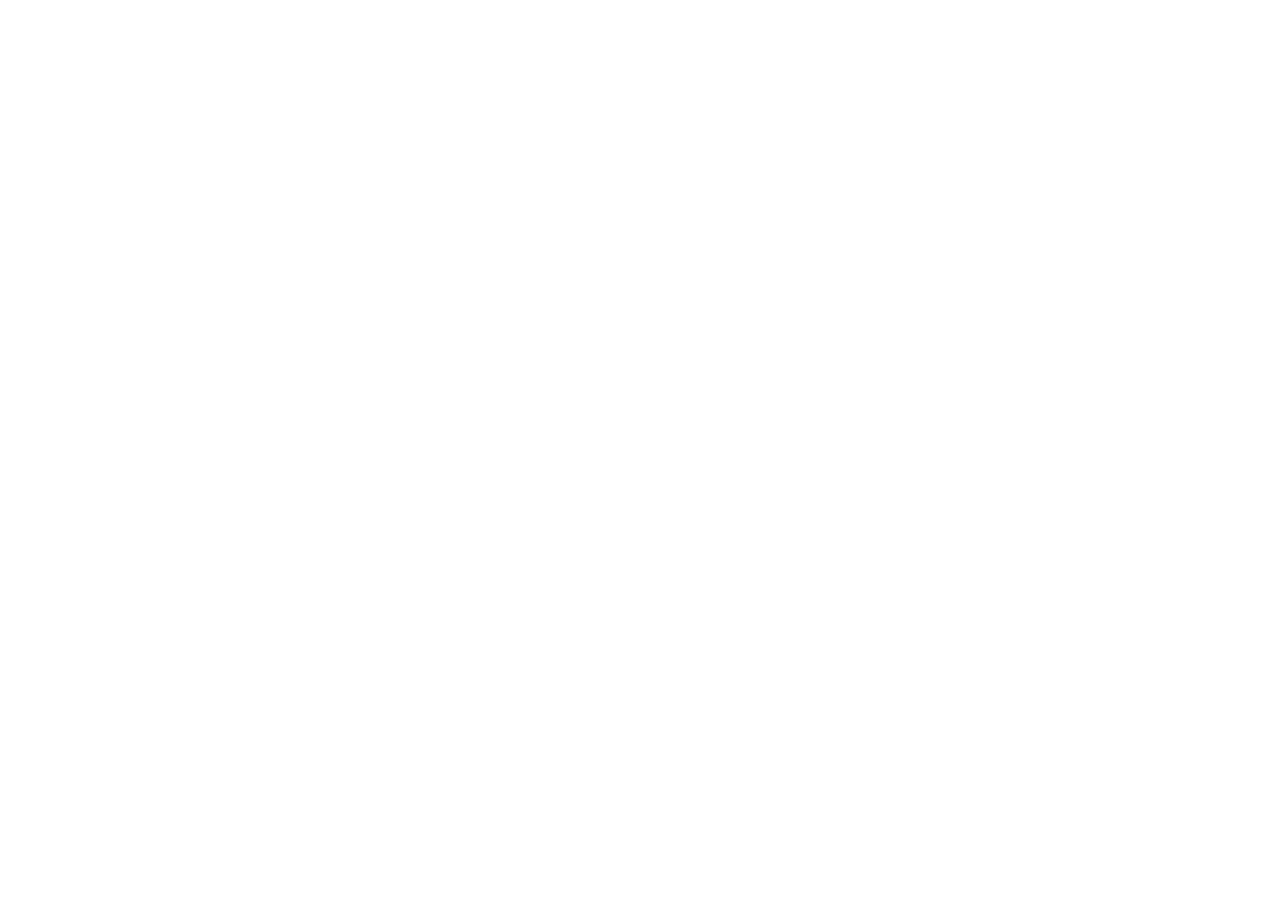
==== highscores.html @ 6ef9438b "Added starter files and have starter files referencing each other" ====
<!DOCTYPE html>
<html lang="en">
<head>
    <meta charset="UTF-8">
    <meta name="viewport" content="width=device-width, initial-scale=1.0">
    <title>You Want to see the High Scores?</title>
    <link rel="stylesheet" href = "assets/style.css"/>
    
</head>
<body>
    
    
    
    
    
    
    
    
    <script src="assets/scores.js"></script>
</body>
</html>
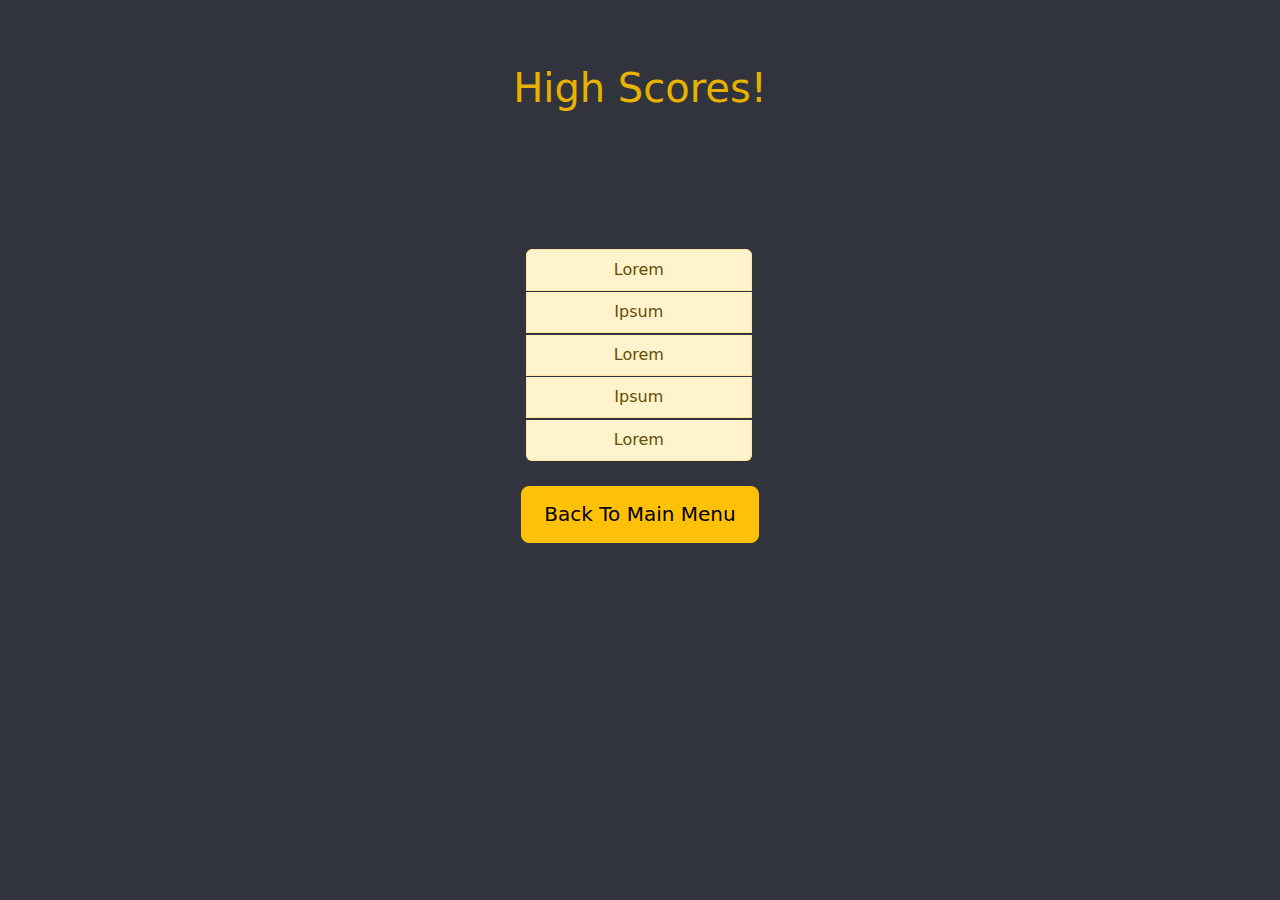
==== commit bdffb9cc: "Added my question files, and have all of my files correctly referencing each other." ====
--- a/highscores.html
+++ b/highscores.html
@@ -5,9 +5,29 @@
     <meta name="viewport" content="width=device-width, initial-scale=1.0">
     <title>You Want to see the High Scores?</title>
     <link rel="stylesheet" href = "assets/style.css"/>
+    <link rel="stylesheet" type="text/css" href="assets/jass.css"/>
+    <link rel="stylesheet" href="https://cdn.jsdelivr.net/npm/bootstrap@5.1.3/dist/css/bootstrap.min.css">
     
 </head>
 <body>
+    <main>
+        <div>
+        <h1>High Scores!</h1>
+    </div>
+    
+    <div>
+        <ul class="list-group">
+        <li class="list-group-item list-group-item-warning">Lorem</li>
+        <li class="list-group-item list-group-item-warning">Ipsum</li>
+        <li class="list-group-item list-group-item-warning">Lorem</li>
+        <li class="list-group-item list-group-item-warning">Ipsum</li>
+        <li class="list-group-item list-group-item-warning">Lorem</li>
+      </ul>
+    </div>
+    <br>
+    <a href = "index.html"><button type="button" class="btn btn-warning btn-lg">Back To Main Menu</button></a>
+    </main>
+    
     
     
     
--- a/assets/style.css
+++ b/assets/style.css
@@ -0,0 +1,44 @@
+*
+{
+    background-color:#31343D;
+    color:#E7B100;
+}
+main
+{
+    text-align: center;
+    padding-top:5%;
+}
+.custom-Button
+{
+    font-size:150%;
+}
+a
+{
+    color:#E7B100;
+}
+div ul
+{
+    margin-left: 41%;
+    padding-top:10%;
+}
+li
+{
+    max-width:30%;
+    text-align:center;
+    margin: .1%;
+}
+h2
+{
+    padding-top:10%;
+    text-align: center;
+}
+.quiz
+{
+    padding-top: 3%;
+    margin-left:41%;
+}
+.quizItem
+{
+    padding: .5%;
+    max-width:200px;
+}--- a/assets/jass.css
+++ b/assets/jass.css
@@ -0,0 +1,1708 @@
+/*! normalize.css v8.0.1 | MIT License | github.com/necolas/normalize.css */
+/* Document
+   ========================================================================== */
+/**
+ * 1. Correct the line height in all browsers.
+ * 2. Prevent adjustments of font size after orientation changes in iOS.
+ */
+ html {
+    line-height: 1.15;
+    /* 1 */
+    -webkit-text-size-adjust: 100%;
+    /* 2 */
+  }
+  
+  /* Sections
+     ========================================================================== */
+  /**
+   * Remove the margin in all browsers.
+   */
+  body {
+    margin: 0;
+  }
+  
+  /**
+   * Render the `main` element consistently in IE.
+   */
+  main {
+    display: block;
+  }
+  
+  /**
+   * Correct the font size and margin on `h1` elements within `section` and
+   * `article` contexts in Chrome, Firefox, and Safari.
+   */
+  h1 {
+    font-size: 2em;
+    margin: 0.67em 0;
+  }
+  
+  /* Grouping content
+     ========================================================================== */
+  /**
+   * 1. Add the correct box sizing in Firefox.
+   * 2. Show the overflow in Edge and IE.
+   */
+  hr {
+    box-sizing: content-box;
+    /* 1 */
+    height: 0;
+    /* 1 */
+    overflow: visible;
+    /* 2 */
+  }
+  
+  /**
+   * 1. Correct the inheritance and scaling of font size in all browsers.
+   * 2. Correct the odd `em` font sizing in all browsers.
+   */
+  pre {
+    font-family: monospace, monospace;
+    /* 1 */
+    font-size: 1em;
+    /* 2 */
+  }
+  
+  /* Text-level semantics
+     ========================================================================== */
+  /**
+   * Remove the gray background on active links in IE 10.
+   */
+  a {
+    background-color: transparent;
+  }
+  
+  /**
+   * 1. Remove the bottom border in Chrome 57-
+   * 2. Add the correct text decoration in Chrome, Edge, IE, Opera, and Safari.
+   */
+  abbr[title] {
+    border-bottom: none;
+    /* 1 */
+    text-decoration: underline;
+    /* 2 */
+    text-decoration: underline dotted;
+    /* 2 */
+  }
+  
+  /**
+   * Add the correct font weight in Chrome, Edge, and Safari.
+   */
+  b,
+  strong {
+    font-weight: bolder;
+  }
+  
+  /**
+   * 1. Correct the inheritance and scaling of font size in all browsers.
+   * 2. Correct the odd `em` font sizing in all browsers.
+   */
+  code,
+  kbd,
+  samp {
+    font-family: monospace, monospace;
+    /* 1 */
+    font-size: 1em;
+    /* 2 */
+  }
+  
+  /**
+   * Add the correct font size in all browsers.
+   */
+  small {
+    font-size: 80%;
+  }
+  
+  /**
+   * Prevent `sub` and `sup` elements from affecting the line height in
+   * all browsers.
+   */
+  sub,
+  sup {
+    font-size: 75%;
+    line-height: 0;
+    position: relative;
+    vertical-align: baseline;
+  }
+  
+  sub {
+    bottom: -0.25em;
+  }
+  
+  sup {
+    top: -0.5em;
+  }
+  
+  /* Embedded content
+     ========================================================================== */
+  /**
+   * Remove the border on images inside links in IE 10.
+   */
+  img {
+    border-style: none;
+  }
+  
+  /* Forms
+     ========================================================================== */
+  /**
+   * 1. Change the font styles in all browsers.
+   * 2. Remove the margin in Firefox and Safari.
+   */
+  button,
+  input,
+  optgroup,
+  select,
+  textarea {
+    font-family: inherit;
+    /* 1 */
+    font-size: 100%;
+    /* 1 */
+    line-height: 1.15;
+    /* 1 */
+    margin: 0;
+    /* 2 */
+  }
+  
+  /**
+   * Show the overflow in IE.
+   * 1. Show the overflow in Edge.
+   */
+  button,
+  input {
+    /* 1 */
+    overflow: visible;
+  }
+  
+  /**
+   * Remove the inheritance of text transform in Edge, Firefox, and IE.
+   * 1. Remove the inheritance of text transform in Firefox.
+   */
+  button,
+  select {
+    /* 1 */
+    text-transform: none;
+  }
+  
+  /**
+   * Correct the inability to style clickable types in iOS and Safari.
+   */
+  button,
+  [type='button'],
+  [type='reset'],
+  [type='submit'] {
+    -webkit-appearance: button;
+  }
+  
+  /**
+   * Remove the inner border and padding in Firefox.
+   */
+  button::-moz-focus-inner,
+  [type='button']::-moz-focus-inner,
+  [type='reset']::-moz-focus-inner,
+  [type='submit']::-moz-focus-inner {
+    border-style: none;
+    padding: 0;
+  }
+  
+  /**
+   * Restore the focus styles unset by the previous rule.
+   */
+  button:-moz-focusring,
+  [type='button']:-moz-focusring,
+  [type='reset']:-moz-focusring,
+  [type='submit']:-moz-focusring {
+    outline: 1px dotted ButtonText;
+  }
+  
+  /**
+   * Correct the padding in Firefox.
+   */
+  fieldset {
+    padding: 0.35em 0.75em 0.625em;
+  }
+  
+  /**
+   * 1. Correct the text wrapping in Edge and IE.
+   * 2. Correct the color inheritance from `fieldset` elements in IE.
+   * 3. Remove the padding so developers are not caught out when they zero out
+   *    `fieldset` elements in all browsers.
+   */
+  legend {
+    box-sizing: border-box;
+    /* 1 */
+    color: inherit;
+    /* 2 */
+    display: table;
+    /* 1 */
+    max-width: 100%;
+    /* 1 */
+    padding: 0;
+    /* 3 */
+    white-space: normal;
+    /* 1 */
+  }
+  
+  /**
+   * Add the correct vertical alignment in Chrome, Firefox, and Opera.
+   */
+  progress {
+    vertical-align: baseline;
+  }
+  
+  /**
+   * Remove the default vertical scrollbar in IE 10+.
+   */
+  textarea {
+    overflow: auto;
+  }
+  
+  /**
+   * 1. Add the correct box sizing in IE 10.
+   * 2. Remove the padding in IE 10.
+   */
+  [type='checkbox'],
+  [type='radio'] {
+    box-sizing: border-box;
+    /* 1 */
+    padding: 0;
+    /* 2 */
+  }
+  
+  /**
+   * Correct the cursor style of increment and decrement buttons in Chrome.
+   */
+  [type='number']::-webkit-inner-spin-button,
+  [type='number']::-webkit-outer-spin-button {
+    height: auto;
+  }
+  
+  /**
+   * 1. Correct the odd appearance in Chrome and Safari.
+   * 2. Correct the outline style in Safari.
+   */
+  [type='search'] {
+    -webkit-appearance: textfield;
+    /* 1 */
+    outline-offset: -2px;
+    /* 2 */
+  }
+  
+  /**
+   * Remove the inner padding in Chrome and Safari on macOS.
+   */
+  [type='search']::-webkit-search-decoration {
+    -webkit-appearance: none;
+  }
+  
+  /**
+   * 1. Correct the inability to style clickable types in iOS and Safari.
+   * 2. Change font properties to `inherit` in Safari.
+   */
+  ::-webkit-file-upload-button {
+    -webkit-appearance: button;
+    /* 1 */
+    font: inherit;
+    /* 2 */
+  }
+  
+  /* Interactive
+     ========================================================================== */
+  /*
+   * Add the correct display in Edge, IE 10+, and Firefox.
+   */
+  details {
+    display: block;
+  }
+  
+  /*
+   * Add the correct display in all browsers.
+   */
+  summary {
+    display: list-item;
+  }
+  
+  /* Misc
+     ========================================================================== */
+  /**
+   * Add the correct display in IE 10+.
+   */
+  template {
+    display: none;
+  }
+  
+  /**
+   * Add the correct display in IE 10.
+   */
+  [hidden] {
+    display: none;
+  }
+  
+  /* 
+  =================
+  END NORMALIZE CSS
+  =================
+  */
+  *,
+  *::before,
+  *::after {
+    box-sizing: border-box;
+  }
+  
+  html,
+  body {
+    min-height: 100%;
+  }
+  
+  body {
+    margin: 0;
+    padding: 0;
+    font-family: -apple-system, BlinkMacSystemFont, 'Segoe UI', Roboto, Helvetica,
+      Arial, sans-serif, 'Apple Color Emoji', 'Segoe UI Emoji', 'Segoe UI Symbol';
+    font-size: 18px;
+    color: #1a1a1a;
+  }
+  
+  h1,
+  h2,
+  h3,
+  h4,
+  h5,
+  h6 {
+    margin: 0 0 0.5rem;
+    line-height: 1.25;
+  }
+  
+  h1 {
+    font-size: 2.25rem;
+  }
+  
+  h2 {
+    font-size: 2rem;
+  }
+  
+  h3 {
+    font-size: 1.75rem;
+  }
+  
+  h4 {
+    font-size: 1.5rem;
+  }
+  
+  h5 {
+    font-size: 1.25rem;
+  }
+  
+  h6 {
+    font-size: 1rem;
+  }
+  
+  p {
+    font-size: 1.1rem;
+    margin: 0 0 1rem;
+    line-height: 1.5;
+  }
+  
+  ul,
+  ol,
+  dl {
+    margin-top: 0;
+    margin-bottom: 1rem;
+  }
+  
+  label {
+    display: inline-block;
+  }
+  
+  input,
+  select,
+  textarea,
+  button {
+    margin: 0;
+  }
+  
+  a {
+    color: #1b89bc;
+    text-decoration: none;
+  }
+  
+  a:hover {
+    color: #065b83;
+    text-decoration: underline;
+  }
+  
+  /* HEIGHT / WIDTH UTILS */
+  .w-100 {
+    width: 100%;
+  }
+  
+  .w-75 {
+    width: 75%;
+  }
+  
+  .w-50 {
+    width: 50%;
+  }
+  
+  .w-25 {
+    width: 25%;
+  }
+  
+  .min-100-vh {
+    min-height: 100vh;
+  }
+  
+  .min-100-vw {
+    min-width: 100vw;
+  }
+  
+  /* MARGIN/PADDING UTILS */
+  /* Margin - all sides */
+  .m-0 {
+    margin: 0;
+  }
+  
+  .m-1 {
+    margin: 0.375rem;
+  }
+  
+  .m-2 {
+    margin: 0.625rem;
+  }
+  
+  .m-3 {
+    margin: 1rem;
+  }
+  
+  .m-4 {
+    margin: 1.375rem;
+  }
+  
+  .m-5 {
+    margin: 1.625rem;
+  }
+  
+  .m-auto {
+    margin: auto;
+  }
+  
+  /* Margin-bottom */
+  .mb-0 {
+    margin-bottom: 0;
+  }
+  
+  .mb-1 {
+    margin-bottom: 0.375rem;
+  }
+  
+  .mb-2 {
+    margin-bottom: 0.625rem;
+  }
+  
+  .mb-3 {
+    margin-bottom: 1rem;
+  }
+  
+  .mb-4 {
+    margin-bottom: 1.375rem;
+  }
+  
+  .mb-5 {
+    margin-bottom: 1.625rem;
+  }
+  
+  .mb-auto {
+    margin-bottom: auto;
+  }
+  
+  /* Margin-top */
+  .mt-0 {
+    margin-top: 0;
+  }
+  
+  .mt-1 {
+    margin-top: 0.375rem;
+  }
+  
+  .mt-2 {
+    margin-top: 0.625rem;
+  }
+  
+  .mt-3 {
+    margin-top: 1rem;
+  }
+  
+  .mt-4 {
+    margin-top: 1.375rem;
+  }
+  
+  .mt-5 {
+    margin-top: 1.625rem;
+  }
+  
+  .mt-auto {
+    margin-top: auto;
+  }
+  
+  /* Margin-right */
+  .mr-0 {
+    margin-right: 0;
+  }
+  
+  .mr-1 {
+    margin-right: 0.375rem;
+  }
+  
+  .mr-2 {
+    margin-right: 0.625rem;
+  }
+  
+  .mr-3 {
+    margin-right: 1rem;
+  }
+  
+  .mr-4 {
+    margin-right: 1.375rem;
+  }
+  
+  .mr-5 {
+    margin-right: 1.625rem;
+  }
+  
+  .mr-auto {
+    margin-right: auto;
+  }
+  
+  /* Margin-left */
+  .ml-0 {
+    margin-left: 0;
+  }
+  
+  .ml-1 {
+    margin-left: 0.375rem;
+  }
+  
+  .ml-2 {
+    margin-left: 0.625rem;
+  }
+  
+  .ml-3 {
+    margin-left: 1rem;
+  }
+  
+  .ml-4 {
+    margin-left: 1.375rem;
+  }
+  
+  .ml-5 {
+    margin-left: 1.625rem;
+  }
+  
+  .ml-auto {
+    margin-left: auto;
+  }
+  
+  /* Margin - x axis */
+  .mx-0 {
+    margin-right: 0;
+    margin-left: 0;
+  }
+  
+  .mx-1 {
+    margin-right: 0.375rem;
+    margin-left: 0.375rem;
+  }
+  
+  .mx-2 {
+    margin-right: 0.625rem;
+    margin-left: 0.625rem;
+  }
+  
+  .mx-3 {
+    margin-right: 1rem;
+    margin-left: 1rem;
+  }
+  
+  .mx-4 {
+    margin-right: 1.375rem;
+    margin-left: 1.375rem;
+  }
+  
+  .mx-5 {
+    margin-right: 1.625rem;
+    margin-left: 1.625rem;
+  }
+  
+  .mx-auto {
+    margin-right: auto;
+    margin-left: auto;
+  }
+  
+  /* Margin - y axis */
+  .my-0 {
+    margin-top: 0;
+    margin-bottom: 0;
+  }
+  
+  .my-1 {
+    margin-top: 0.375rem;
+    margin-bottom: 0.375rem;
+  }
+  
+  .my-2 {
+    margin-top: 0.625rem;
+    margin-bottom: 0.625rem;
+  }
+  
+  .my-3 {
+    margin-top: 1rem;
+    margin-bottom: 1rem;
+  }
+  
+  .my-4 {
+    margin-top: 1.375rem;
+    margin-bottom: 1.375rem;
+  }
+  
+  .my-5 {
+    margin-top: 1.625rem;
+    margin-bottom: 1.625rem;
+  }
+  
+  .my-auto {
+    margin-top: auto;
+    margin-bottom: auto;
+  }
+  
+  /* Padding - all sides */
+  .p-0 {
+    padding: 0;
+  }
+  
+  .p-1 {
+    padding: 0.375rem;
+  }
+  
+  .p-2 {
+    padding: 0.625rem;
+  }
+  
+  .p-3 {
+    padding: 1rem;
+  }
+  
+  .p-4 {
+    padding: 1.375rem;
+  }
+  
+  .p-5 {
+    padding: 1.625rem;
+  }
+  
+  /* padding-bottom */
+  .pb-0 {
+    padding-bottom: 0;
+  }
+  
+  .pb-1 {
+    padding-bottom: 0.375rem;
+  }
+  
+  .pb-2 {
+    padding-bottom: 0.625rem;
+  }
+  
+  .pb-3 {
+    padding-bottom: 1rem;
+  }
+  
+  .pb-4 {
+    padding-bottom: 1.375rem;
+  }
+  
+  .pb-5 {
+    padding-bottom: 1.625rem;
+  }
+  
+  /* padding-top */
+  .pt-0 {
+    padding-top: 0;
+  }
+  
+  .pt-1 {
+    padding-top: 0.375rem;
+  }
+  
+  .pt-2 {
+    padding-top: 0.625rem;
+  }
+  
+  .pt-3 {
+    padding-top: 1rem;
+  }
+  
+  .pt-4 {
+    padding-top: 1.375rem;
+  }
+  
+  .pt-5 {
+    padding-top: 1.625rem;
+  }
+  
+  /* padding-right */
+  .pr-0 {
+    padding-right: 0;
+  }
+  
+  .pr-1 {
+    padding-right: 0.375rem;
+  }
+  
+  .pr-2 {
+    padding-right: 0.625rem;
+  }
+  
+  .pr-3 {
+    padding-right: 1rem;
+  }
+  
+  .pr-4 {
+    padding-right: 1.375rem;
+  }
+  
+  .pr-5 {
+    padding-right: 1.625rem;
+  }
+  
+  /* padding-left */
+  .pl-0 {
+    padding-left: 0;
+  }
+  
+  .pl-1 {
+    padding-left: 0.375rem;
+  }
+  
+  .pl-2 {
+    padding-left: 0.625rem;
+  }
+  
+  .pl-3 {
+    padding-left: 1rem;
+  }
+  
+  .pl-4 {
+    padding-left: 1.375rem;
+  }
+  
+  .pl-5 {
+    padding-left: 1.625rem;
+  }
+  
+  /* padding - x axis */
+  .px-0 {
+    padding-right: 0;
+    padding-left: 0;
+  }
+  
+  .px-1 {
+    padding-right: 0.375rem;
+    padding-left: 0.375rem;
+  }
+  
+  .px-2 {
+    padding-right: 0.625rem;
+    padding-left: 0.625rem;
+  }
+  
+  .px-3 {
+    padding-right: 1rem;
+    padding-left: 1rem;
+  }
+  
+  .px-4 {
+    padding-right: 1.375rem;
+    padding-left: 1.375rem;
+  }
+  
+  .px-5 {
+    padding-right: 1.625rem;
+    padding-left: 1.625rem;
+  }
+  
+  /* Padding - y axis */
+  .py-0 {
+    padding-top: 0;
+    padding-bottom: 0;
+  }
+  
+  .py-1 {
+    padding-top: 0.375rem;
+    padding-bottom: 0.375rem;
+  }
+  
+  .py-2 {
+    padding-top: 0.625rem;
+    padding-bottom: 0.625rem;
+  }
+  
+  .py-3 {
+    padding-top: 1rem;
+    padding-bottom: 1rem;
+  }
+  
+  .py-4 {
+    padding-top: 1.375rem;
+    padding-bottom: 1.375rem;
+  }
+  
+  .py-5 {
+    padding-top: 1.625rem;
+    padding-bottom: 1.625rem;
+  }
+  
+  .text-uppercase {
+    text-transform: uppercase;
+  }
+  
+  .text-lowercase {
+    text-transform: lowercase;
+  }
+  
+  .text-center {
+    text-align: center;
+  }
+  
+  .text-justify {
+    text-align: justify;
+  }
+  
+  .text-right {
+    text-align: right;
+  }
+  
+  .text-primary {
+    color: #2d3e50;
+  }
+  
+  .text-info {
+    color: #1bbc9b;
+  }
+  
+  .text-danger {
+    color: #e64c66;
+  }
+  
+  .text-default {
+    color: #aeaeae;
+  }
+  
+  .text-light {
+    color: #d9e9e8;
+  }
+  
+  .text-dark {
+    color: #1a1a1a;
+  }
+  
+  .text-white {
+    color: #ffffff;
+  }
+  
+  .text-black {
+    color: #000000;
+  }
+  
+  .text-link {
+    color: #1b89bc;
+  }
+  
+  /* BACKGROUND UTILS */
+  .bg-primary {
+    background-color: #2d3e50;
+  }
+  
+  .bg-info {
+    background-color: #1bbc9b;
+  }
+  
+  .bg-danger {
+    background-color: #e64c66;
+  }
+  
+  .bg-light {
+    background-color: #d9e9e8;
+  }
+  
+  .bg-dark {
+    background-color: #1a1a1a;
+  }
+  
+  .bg-white {
+    background-color: #ffffff;
+  }
+  
+  .bg-black {
+    background-color: #000000;
+  }
+  
+  .bg-link {
+    background-color: #1b89bc;
+  }
+  
+  /* DISPLAY */
+  .display-none {
+    display: none;
+  }
+  
+  .display-block {
+    display: block;
+  }
+  
+  .display-inline-block {
+    display: inline-block;
+  }
+  
+  .display-inline {
+    display: inline;
+  }
+  
+  .display-flex {
+    display: flex;
+  }
+  
+  .btn {
+    cursor: pointer;
+    text-align: center;
+    display: inline-block;
+    padding: 0.5rem 1.2rem;
+    margin: 0;
+    text-decoration: none;
+    font-size: 1rem;
+    border-radius: 0.3rem;
+    border: 1px solid transparent;
+    outline: none;
+    color: #1a1a1a;
+    background-color: #aeaeae;
+    transition: color 0.2s ease-in-out, background-color 0.2s ease-in-out;
+  }
+  
+  .btn:hover {
+    background-color: #cecece;
+  }
+  
+  .btn.btn-squared {
+    border-radius: 0;
+  }
+  
+  .btn.btn-sm {
+    font-size: 0.85rem;
+    padding: 0.3rem 0.9rem;
+  }
+  
+  .btn.btn-lg {
+    font-size: 1.25rem;
+    padding: 0.8rem 1.4rem;
+  }
+  
+  .btn.btn-block {
+    width: 100%;
+    display: block;
+    text-align: center;
+  }
+  
+  .btn.btn-primary {
+    background-color: #2d3e50;
+    color: #d9e9e8;
+  }
+  
+  .btn.btn-primary:hover {
+    background-color: #57779a;
+  }
+  
+  .btn.btn-danger {
+    background-color: #e64c66;
+    color: #ffffff;
+  }
+  
+  .btn.btn-danger:hover {
+    background-color: #ee8294;
+  }
+  
+  .btn.btn-info {
+    background-color: #1bbc9b;
+    color: #ffffff;
+  }
+  
+  .btn.btn-info:hover {
+    background-color: #31e1bd;
+  }
+  
+  .btn.btn-light {
+    background-color: #d9e9e8;
+    color: #1a1a1a;
+  }
+  
+  .btn.btn-light:hover {
+    background-color: #84b8b4;
+  }
+  
+  .btn.btn-dark {
+    background-color: #1a1a1a;
+    color: #d9e9e8;
+  }
+  
+  .btn.btn-dark:hover {
+    background-color: #5f5f5f;
+  }
+  
+  .btn.btn-white {
+    background-color: #ffffff;
+    color: #1a1a1a;
+  }
+  
+  .btn.btn-white:hover {
+    background-color: #cccccc;
+  }
+  
+  .btn.btn-black {
+    background-color: #000000;
+    color: #ffffff;
+  }
+  
+  .btn.btn-black:hover {
+    background-color: #666666;
+  }
+  
+  .btn.btn-link {
+    background-color: #1b89bc;
+    color: #ffffff;
+  }
+  
+  .btn.btn-link:hover {
+    background-color: #31a9e1;
+  }
+  
+  .card {
+    border: 1px solid #1a1a1a;
+    margin-bottom: 1rem;
+  }
+  
+  .card .card-header {
+    padding: 0.375rem;
+    background-color: #2d3e50;
+    color: #d9e9e8;
+  }
+  
+  .card .card-body {
+    padding: 0.375rem;
+  }
+  
+  .card .card-footer {
+    border-top: 1px solid #1a1a1a;
+    padding: 0.375rem;
+  }
+  
+  .card.card-rounded {
+    border-radius: 0.3rem;
+  }
+  
+  .card.card-rounded .card-header {
+    border-radius: calc(0.18rem - 1px) calc(0.18rem - 1px) 0 0;
+  }
+  
+  form {
+    width: 100%;
+  }
+  
+  form .form-group {
+    display: block;
+    width: 100%;
+    margin: 0.625rem 0;
+  }
+  
+  form .form-input,
+  form .form-textarea {
+    display: block;
+  }
+  
+  form select {
+    -webkit-appearance: none;
+    -moz-appearance: none;
+    background-image: url("data:image/svg+xml;utf8,<svg fill='black' height='24' viewBox='0 0 24 24' width='24' xmlns='http://www.w3.org/2000/svg'><path d='M7 10l5 5 5-5z'/><path d='M0 0h24v24H0z' fill='none'/></svg>");
+    background-repeat: no-repeat;
+    background-position-x: 98%;
+    background-position-y: 50%;
+  }
+  
+  form label,
+  form .form-label {
+    display: inline-block;
+    font-size: 1.2rem;
+    margin: 0.625rem 0 0.25rem 0.3rem;
+  }
+  
+  form .form-input {
+    width: 100%;
+    padding: 0.75rem;
+    color: #1a1a1a;
+    background-color: #ffffff;
+    margin: 0.625rem 0;
+    font-size: 1.2rem;
+    border: 1px solid #484848;
+    border-radius: 0.3rem;
+  }
+  
+  form .form-input.form-input-squared {
+    border-radius: 0;
+  }
+  
+  form [type='checkbox'],
+  form [type='radio'] {
+    display: inline-block;
+  }
+  
+  label form [type='checkbox'],
+  label form [type='radio'] {
+    display: inline-block;
+  }
+  
+  .container {
+    width: 85%;
+    max-width: 1200px;
+    margin-left: auto;
+    margin-right: auto;
+  }
+  
+  .container.container-fluid {
+    width: 92%;
+  }
+  
+  /* FLEX CONTENT */
+  .flex-row {
+    display: flex;
+    flex-direction: row;
+    flex-wrap: wrap;
+  }
+  
+  .flex-column {
+    display: flex;
+    flex-direction: column;
+    flex-wrap: wrap;
+  }
+  
+  .flex-wrap {
+    flex-wrap: wrap;
+  }
+  
+  .flex-no-wrap {
+    flex-wrap: nowrap;
+  }
+  
+  .justify-space-between {
+    justify-content: space-between;
+  }
+  
+  .justify-space-around {
+    justify-content: space-around;
+  }
+  
+  .justify-flex-start {
+    justify-content: flex-start;
+  }
+  
+  .justify-flex-end {
+    justify-content: flex-end;
+  }
+  
+  .justify-center {
+    justify-content: center;
+  }
+  
+  .align-start {
+    align-items: flex-start;
+  }
+  
+  .align-stretch {
+    align-items: stretch;
+  }
+  
+  .align-end {
+    align-items: flex-end;
+  }
+  
+  .align-center {
+    align-items: center;
+  }
+  
+  .align-content-start {
+    align-content: flex-start;
+  }
+  
+  .align-content-stretch {
+    align-content: stretch;
+  }
+  
+  .align-content-end {
+    align-content: flex-end;
+  }
+  
+  .align-content-center {
+    align-content: center;
+  }
+  
+  .row {
+    display: flex;
+    flex-wrap: wrap;
+    flex-direction: row;
+    margin-left: -15px;
+    margin-right: -15px;
+  }
+  
+  [class*='col-'] {
+    position: relative;
+    width: 100%;
+    padding-right: 15px;
+    padding-left: 15px;
+  }
+  
+  .col-auto {
+    flex-grow: 1;
+    flex-basis: 0;
+  }
+  
+  .col-1 {
+    flex: 0 0 8.33333%;
+    max-width: 8.33333%;
+  }
+  
+  .col-2 {
+    flex: 0 0 16.66667%;
+    max-width: 16.66667%;
+  }
+  
+  .col-3 {
+    flex: 0 0 25%;
+    max-width: 25%;
+  }
+  
+  .col-4 {
+    flex: 0 0 33.33333%;
+    max-width: 33.33333%;
+  }
+  
+  .col-5 {
+    flex: 0 0 41.66667%;
+    max-width: 41.66667%;
+  }
+  
+  .col-6 {
+    flex: 0 0 50%;
+    max-width: 50%;
+  }
+  
+  .col-7 {
+    flex: 0 0 58.33333%;
+    max-width: 58.33333%;
+  }
+  
+  .col-8 {
+    flex: 0 0 66.66667%;
+    max-width: 66.66667%;
+  }
+  
+  .col-9 {
+    flex: 0 0 75%;
+    max-width: 75%;
+  }
+  
+  .col-10 {
+    flex: 0 0 83.33333%;
+    max-width: 83.33333%;
+  }
+  
+  .col-11 {
+    flex: 0 0 91.66667%;
+    max-width: 91.66667%;
+  }
+  
+  .col-12 {
+    flex: 0 0 100%;
+    max-width: 100%;
+  }
+  
+  /* col-sm */
+  @media screen and (min-width: 640px) {
+    .col-sm-auto {
+      flex-grow: 1;
+      flex-basis: 0;
+    }
+    .col-sm-1 {
+      flex: 0 0 8.33333%;
+      max-width: 8.33333%;
+    }
+    .col-sm-2 {
+      flex: 0 0 16.66667%;
+      max-width: 16.66667%;
+    }
+    .col-sm-3 {
+      flex: 0 0 25%;
+      max-width: 25%;
+    }
+    .col-sm-4 {
+      flex: 0 0 33.33333%;
+      max-width: 33.33333%;
+    }
+    .col-sm-5 {
+      flex: 0 0 41.66667%;
+      max-width: 41.66667%;
+    }
+    .col-sm-6 {
+      flex: 0 0 50%;
+      max-width: 50%;
+    }
+    .col-sm-7 {
+      flex: 0 0 58.33333%;
+      max-width: 58.33333%;
+    }
+    .col-sm-8 {
+      flex: 0 0 66.66667%;
+      max-width: 66.66667%;
+    }
+    .col-sm-9 {
+      flex: 0 0 75%;
+      max-width: 75%;
+    }
+    .col-sm-10 {
+      flex: 0 0 83.33333%;
+      max-width: 83.33333%;
+    }
+    .col-sm-11 {
+      flex: 0 0 91.66667%;
+      max-width: 91.66667%;
+    }
+    .col-sm-12 {
+      flex: 0 0 100%;
+      max-width: 100%;
+    }
+    .justify-space-between-sm {
+      justify-content: space-between;
+    }
+    .justify-space-around-sm {
+      justify-content: space-around;
+    }
+    .justify-flex-start-sm {
+      justify-content: flex-start;
+    }
+    .justify-flex-end-sm {
+      justify-content: flex-end;
+    }
+    .justify-center-sm {
+      justify-content: center;
+    }
+    .align-start-sm {
+      align-items: flex-start;
+    }
+    .align-stretch-sm {
+      align-items: stretch;
+    }
+    .align-end-sm {
+      align-items: flex-end;
+    }
+    .align-center-sm {
+      align-items: center;
+    }
+    .align-content-start-sm {
+      align-content: flex-start;
+    }
+    .align-content-stretch-sm {
+      align-content: stretch;
+    }
+    .align-content-end-sm {
+      align-content: flex-end;
+    }
+    .align-content-center-sm {
+      align-content: center;
+    }
+  }
+  
+  /* col-md */
+  @media screen and (min-width: 768px) {
+    .col-md-auto {
+      flex-grow: 1;
+      flex-basis: 0;
+    }
+    .col-md-1 {
+      flex: 0 0 8.33333%;
+      max-width: 8.33333%;
+    }
+    .col-md-2 {
+      flex: 0 0 16.66667%;
+      max-width: 16.66667%;
+    }
+    .col-md-3 {
+      flex: 0 0 25%;
+      max-width: 25%;
+    }
+    .col-md-4 {
+      flex: 0 0 33.33333%;
+      max-width: 33.33333%;
+    }
+    .col-md-5 {
+      flex: 0 0 41.66667%;
+      max-width: 41.66667%;
+    }
+    .col-md-6 {
+      flex: 0 0 50%;
+      max-width: 50%;
+    }
+    .col-md-7 {
+      flex: 0 0 58.33333%;
+      max-width: 58.33333%;
+    }
+    .col-md-8 {
+      flex: 0 0 66.66667%;
+      max-width: 66.66667%;
+    }
+    .col-md-9 {
+      flex: 0 0 75%;
+      max-width: 75%;
+    }
+    .col-md-10 {
+      flex: 0 0 83.33333%;
+      max-width: 83.33333%;
+    }
+    .col-md-11 {
+      flex: 0 0 91.66667%;
+      max-width: 91.66667%;
+    }
+    .col-md-12 {
+      flex: 0 0 100%;
+      max-width: 100%;
+    }
+    .justify-space-between-md {
+      justify-content: space-between;
+    }
+    .justify-space-around-md {
+      justify-content: space-around;
+    }
+    .justify-flex-start-md {
+      justify-content: flex-start;
+    }
+    .justify-flex-end-md {
+      justify-content: flex-end;
+    }
+    .justify-center-md {
+      justify-content: center;
+    }
+    .align-start-md {
+      align-items: flex-start;
+    }
+    .align-stretch-md {
+      align-items: stretch;
+    }
+    .align-end-md {
+      align-items: flex-end;
+    }
+    .align-center-md {
+      align-items: center;
+    }
+    .align-content-start-md {
+      align-content: flex-start;
+    }
+    .align-content-stretch-md {
+      align-content: stretch;
+    }
+    .align-content-end-md {
+      align-content: flex-end;
+    }
+    .align-content-center-md {
+      align-content: center;
+    }
+  }
+  
+  /* col-lg */
+  @media screen and (min-width: 992px) {
+    .col-md-auto {
+      flex-grow: 1;
+      flex-basis: 0;
+    }
+    .col-lg-1 {
+      flex: 0 0 8.33333%;
+      max-width: 8.33333%;
+    }
+    .col-lg-2 {
+      flex: 0 0 16.66667%;
+      max-width: 16.66667%;
+    }
+    .col-lg-3 {
+      flex: 0 0 25%;
+      max-width: 25%;
+    }
+    .col-lg-4 {
+      flex: 0 0 33.33333%;
+      max-width: 33.33333%;
+    }
+    .col-lg-5 {
+      flex: 0 0 41.66667%;
+      max-width: 41.66667%;
+    }
+    .col-lg-6 {
+      flex: 0 0 50%;
+      max-width: 50%;
+    }
+    .col-lg-7 {
+      flex: 0 0 58.33333%;
+      max-width: 58.33333%;
+    }
+    .col-lg-8 {
+      flex: 0 0 66.66667%;
+      max-width: 66.66667%;
+    }
+    .col-lg-9 {
+      flex: 0 0 75%;
+      max-width: 75%;
+    }
+    .col-lg-10 {
+      flex: 0 0 83.33333%;
+      max-width: 83.33333%;
+    }
+    .col-lg-11 {
+      flex: 0 0 91.66667%;
+      max-width: 91.66667%;
+    }
+    .col-lg-12 {
+      flex: 0 0 100%;
+      max-width: 100%;
+    }
+    .justify-space-between-lg {
+      justify-content: space-between;
+    }
+    .justify-space-around-lg {
+      justify-content: space-around;
+    }
+    .justify-flex-start-lg {
+      justify-content: flex-start;
+    }
+    .justify-flex-end-lg {
+      justify-content: flex-end;
+    }
+    .justify-center-lg {
+      justify-content: center;
+    }
+    .align-start-lg {
+      align-items: flex-start;
+    }
+    .align-stretch-lg {
+      align-items: stretch;
+    }
+    .align-end-lg {
+      align-items: flex-end;
+    }
+    .align-center-lg {
+      align-items: center;
+    }
+    .align-content-start-lg {
+      align-content: flex-start;
+    }
+    .align-content-stretch-lg {
+      align-content: stretch;
+    }
+    .align-content-end-lg {
+      align-content: flex-end;
+    }
+    .align-content-center-lg {
+      align-content: center;
+    }
+  }
+  
+  /* col-xl */
+  @media screen and (min-width: 1200px) {
+    .col-xl-1 {
+      flex: 0 0 8.33333%;
+      max-width: 8.33333%;
+    }
+    .col-xl-2 {
+      flex: 0 0 16.66667%;
+      max-width: 16.66667%;
+    }
+    .col-xl-3 {
+      flex: 0 0 25%;
+      max-width: 25%;
+    }
+    .col-xl-4 {
+      flex: 0 0 33.33333%;
+      max-width: 33.33333%;
+    }
+    .col-xl-5 {
+      flex: 0 0 41.66667%;
+      max-width: 41.66667%;
+    }
+    .col-xl-6 {
+      flex: 0 0 50%;
+      max-width: 50%;
+    }
+    .col-xl-7 {
+      flex: 0 0 58.33333%;
+      max-width: 58.33333%;
+    }
+    .col-xl-8 {
+      flex: 0 0 66.66667%;
+      max-width: 66.66667%;
+    }
+    .col-xl-9 {
+      flex: 0 0 75%;
+      max-width: 75%;
+    }
+    .col-xl-10 {
+      flex: 0 0 83.33333%;
+      max-width: 83.33333%;
+    }
+    .col-xl-11 {
+      flex: 0 0 100%;
+      max-width: 100%;
+    }
+    .col-xl-12 {
+      flex: 0 0 100%;
+      max-width: 100%;
+    }
+    .justify-space-between-xl {
+      justify-content: space-between;
+    }
+    .justify-space-around-xl {
+      justify-content: space-around;
+    }
+    .justify-flex-start-xl {
+      justify-content: flex-start;
+    }
+    .justify-flex-end-xl {
+      justify-content: flex-end;
+    }
+    .justify-center-xl {
+      justify-content: center;
+    }
+    .align-start-xl {
+      align-items: flex-start;
+    }
+    .align-stretch-xl {
+      align-items: stretch;
+    }
+    .align-end-xl {
+      align-items: flex-end;
+    }
+    .align-center-xl {
+      align-items: center;
+    }
+    .align-content-start-xl {
+      align-content: flex-start;
+    }
+    .align-content-stretch-xl {
+      align-content: stretch;
+    }
+    .align-content-end-xl {
+      align-content: flex-end;
+    }
+    .align-content-center-xl {
+      align-content: center;
+    }
+  }
+  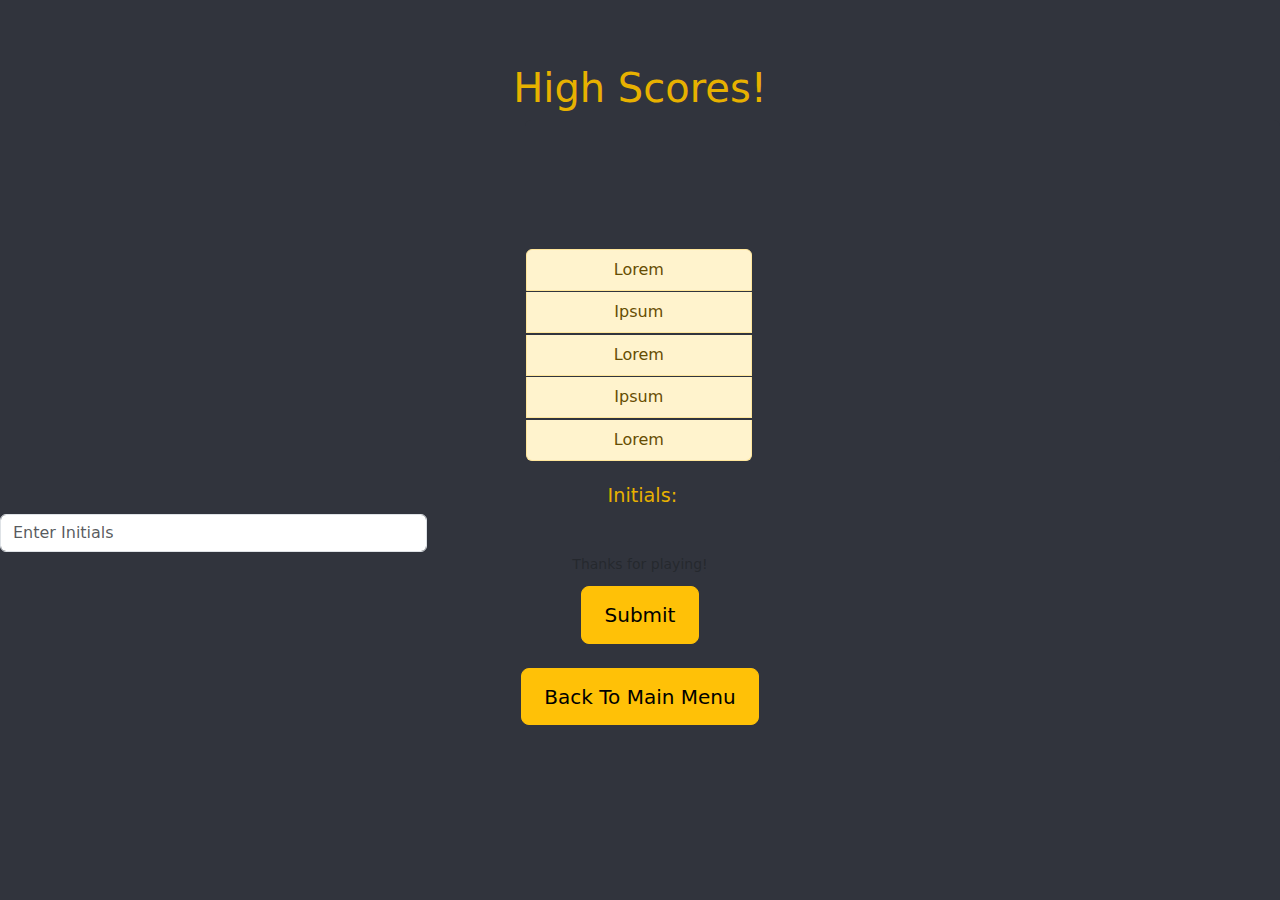
==== commit 7b3e4921: "Finished product. Finished my Highscore page and finished referencing everything correctly." ====
--- a/highscores.html
+++ b/highscores.html
@@ -17,13 +17,26 @@
     
     <div>
         <ul class="list-group">
-        <li class="list-group-item list-group-item-warning">Lorem</li>
+        <li class="list-group-item list-group-item-warning" id = "Highest">Lorem</li>
         <li class="list-group-item list-group-item-warning">Ipsum</li>
         <li class="list-group-item list-group-item-warning">Lorem</li>
         <li class="list-group-item list-group-item-warning">Ipsum</li>
         <li class="list-group-item list-group-item-warning">Lorem</li>
       </ul>
     </div>
+
+    <form>
+        <div class="form-group">
+          <label for="initials">Initials:</label>
+          <div class = "col 4"></div>
+          <input type="name" class="form-control col-4" id="init" placeholder="Enter Initials">
+          <div class = "column 4"></div>
+          <small id="initials" class="form-text text-muted">Thanks for playing!</small>
+        </div>
+        <button type="submit" class="btn btn-warning btn-lg" id = "initials">Submit</button>
+      </form>
+
+
     <br>
     <a href = "index.html"><button type="button" class="btn btn-warning btn-lg">Back To Main Menu</button></a>
     </main>
--- a/assets/style.css
+++ b/assets/style.css
@@ -41,4 +41,5 @@
 {
     padding: .5%;
     max-width:200px;
+
 }